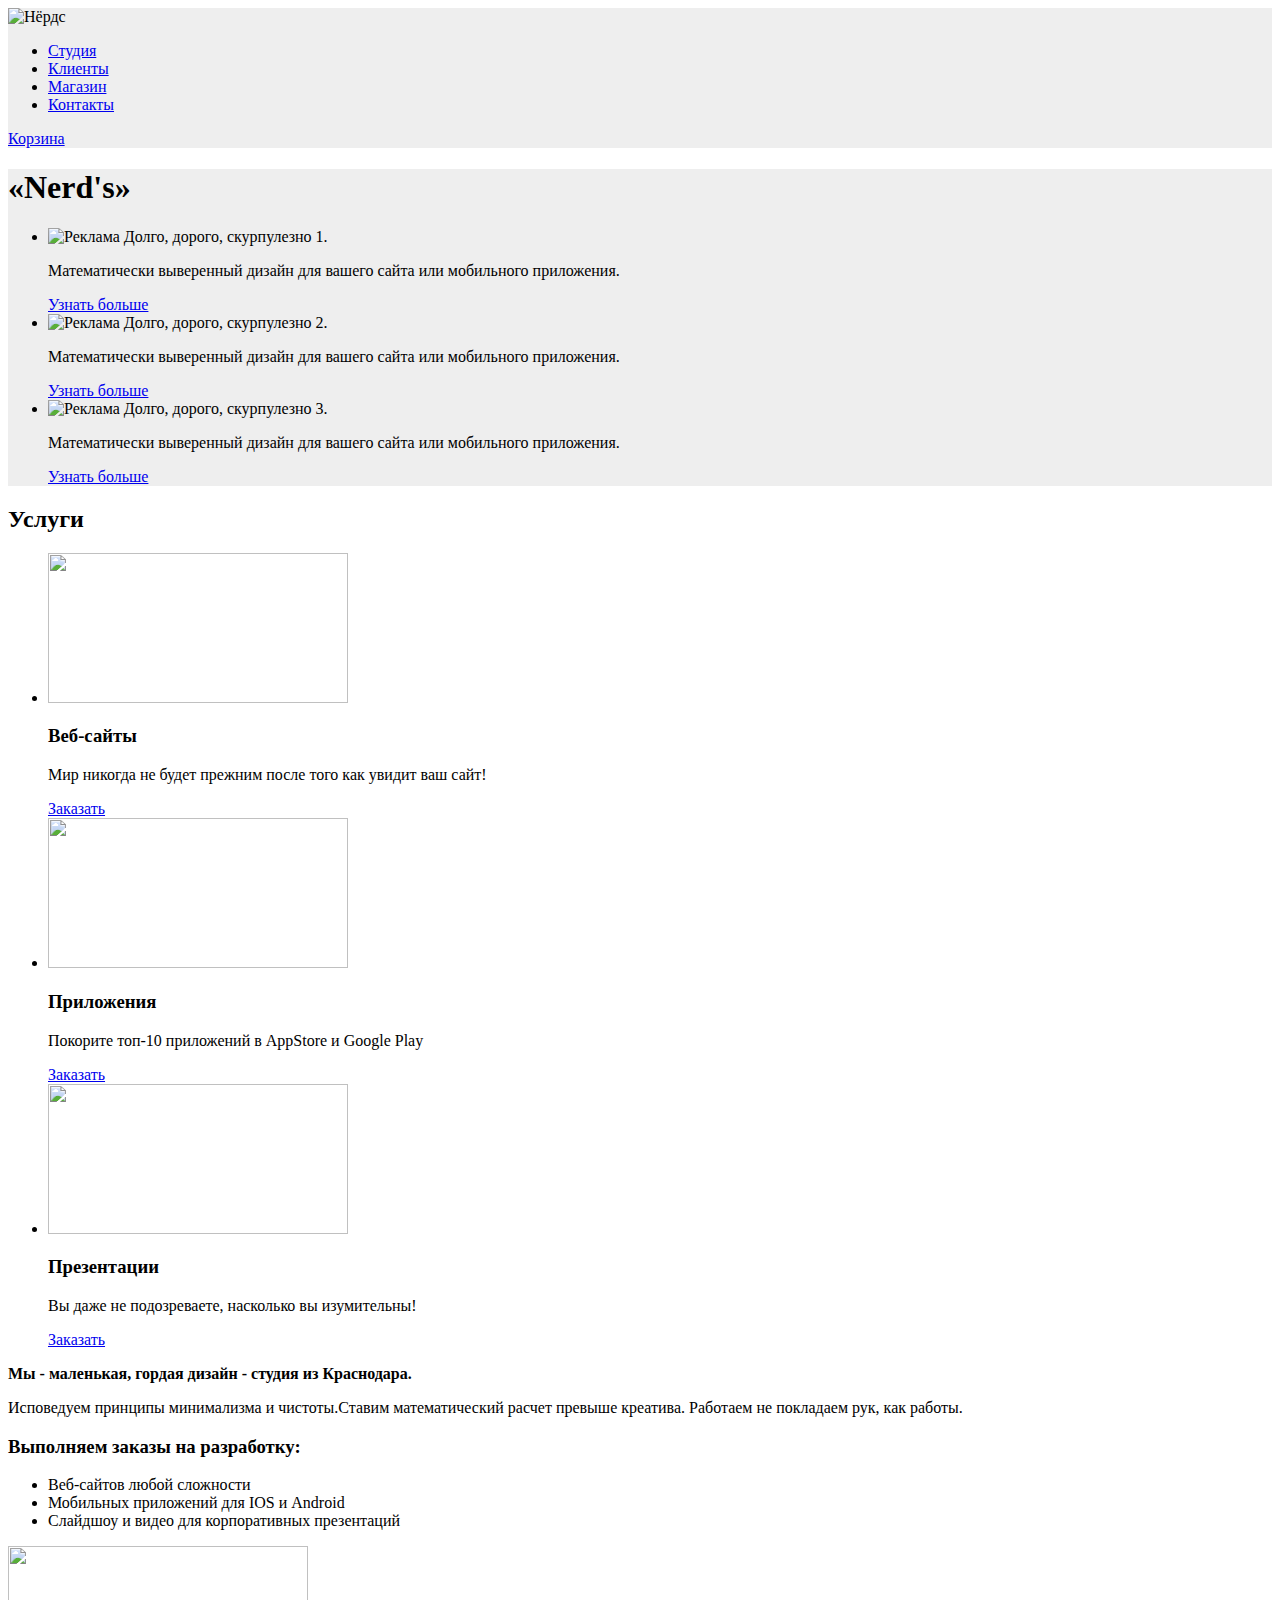
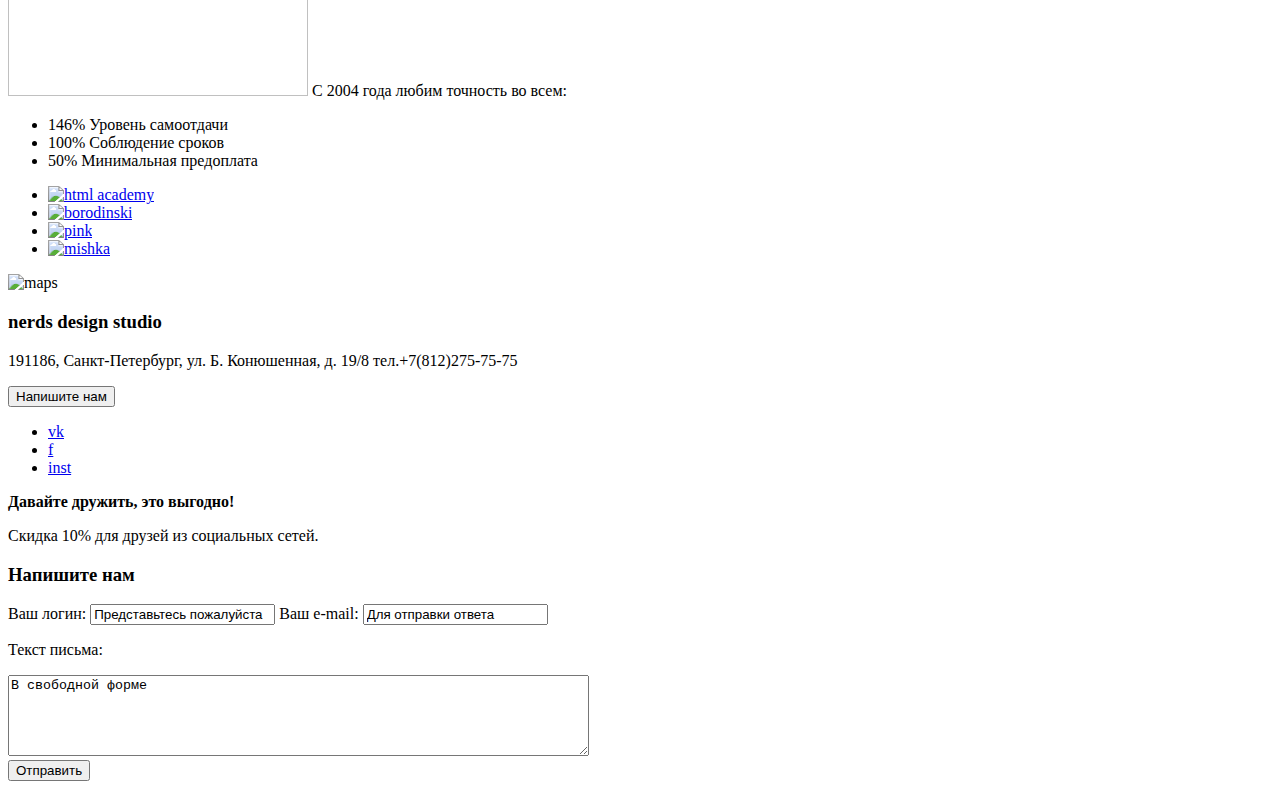
==== index.html @ ebd9320c "images" ====
<!DOCTYPE html>
<html lang="ru">
<head>
  <meta charset="utf-8">
  <title>HTML Academy: Нёрдс</title>
</head>
<body>
    <header class="main-heder" style="background: #eeeeee; margin: 0 auto">
        <div class="container">
            <nav class="main-navigation">
                <a class="main-header-logo">
                    <img src="img/logo.png" width="100" height="50" alt="Нёрдс">
                </a>

                <ul class="site-navigation">
                    <li><a href="studio.html">Студия</a></li>
                    <li><a href="customers.html">Клиенты</a></li>
                    <li><a href="shop.html">Магазин</a></li>
                    <li><a href="contacts.html">Контакты</a></li>
                </ul>
            </nav>
        </div>
        <div class="basket">
            <a href="basket.html">Корзина</a>
        </div>

    </header>


    <div class="container" style="background: #eeeeee; margin: 0 auto">
        <h1 class="visually-hidden">«Nerd's»</h1>
        <section class="advertising" >
            <ul>
                <li>
                    <img src="http://placehold.it/150x100" alt="Реклама" width="300" height="150">

                    <span class="titel">Долго, дорого, скурпулезно 1.</span>
                    <p>Математически выверенный дизайн для вашего сайта или мобильного приложения.</p>
                    <a href="#">Узнать больше</a>
                </li>
                <li>
                    <img src="http://placehold.it/150x100" alt="Реклама" width="300" height="150">
                    <span class="titel">Долго, дорого, скурпулезно 2.</span>
                    <p>Математически выверенный дизайн для вашего сайта или мобильного приложения.</p>
                    <a href="#">Узнать больше</a>
                </li>
                <li>
                    <img src="http://placehold.it/150x100" alt="Реклама" width="300" height="150">
                    <span class="titel">Долго, дорого, скурпулезно 3.</span>
                    <p>Математически выверенный дизайн для вашего сайта или мобильного приложения.</p>
                    <a href="#">Узнать больше</a>
                </li>
            </ul>
        </section>
    </div>

    <main class="container">
        <section class="features">
            <h2 class="visually-hidden">Услуги</h2>
                <ul class="features-list">
                    <li class="feature-item">
                        <img src="http://placehold.it/150x100" alt="" width="300" height="150">
                        <h3>Веб-сайты</h3>
                        <p>Мир никогда не будет прежним после того как увидит ваш сайт!</p>
                        <a href="#">Заказать</a>
                    </li>
                    <li class="feature-item">
                        <img src="http://placehold.it/150x100" alt="" width="300" height="150">
                        <h3>Приложения</h3>
                        <p>Покорите топ-10 приложений в AppStore и Google Play </p>
                        <a href="#">Заказать</a>
                    </li>
                    <li class="feature-item">
                        <img src="http://placehold.it/150x100" alt="" width="300" height="150">
                        <h3>Презентации</h3>
                        <p>Вы даже не подозреваете, насколько вы изумительны! </p>
                        <a href="#">Заказать</a>
                    </li>
                </ul>
        </section>
        <section class="advantages">
            <b>
            Мы - маленькая, гордая дизайн - студия из Краснодара.
            </b>
            <p>Исповедуем принципы минимализма и чистоты.Ставим математический расчет превыше креатива. Работаем не покладаем
            рук, как работы.</p>
            <h3>
            Выполняем заказы на разработку:
            </h3>
                <ul>
                    <li>Веб-сайтов любой сложности</li>
                    <li>Мобильных приложений для IOS и Android</li>
                    <li>Слайдшоу и видео для корпоративных презентаций</li>
                </ul>
                    <img src="http://placehold.it/150x100" alt="" width="300" height="150">
                    <span>C 2004 года любим точность во всем: </span>
                <ul>
                    <li>
                        <span>146%</span>
                        <span>Уровень самоотдачи</span>
                    </li>
                    <li>
                        <span>100%</span>
                        <span>Соблюдение сроков</span>
                    </li>
                    <li>
                        <span>50%</span>
                        <span>Минимальная предоплата</span>
                    </li>
                </ul>
        </section>

        <section class="stalls">
            <ul>
                <li>
                    <a href="#">
                    <img src="http://placehold.it/150x100" width="300" height="150" alt="html academy">
                    </a>
                </li>
                    <li>
                        <a href="#">
                        <img src="http://placehold.it/150x100" width="300" height="150" alt="borodinski">
                        </a>
                    </li>
                    <li>
                        <a href="#">
                        <img src="http://placehold.it/150x100" width="300" height="150" alt="pink">
                        </a>
                    </li>
                    <li>
                        <a href="#">
                        <img src="http://placehold.it/150x100" width="300" height="150" alt="mishka">
                        </a>
                    </li>
                </ul>
        </section>
        <section class="maps">
            <img src="http://placehold.it/150x100" width="300" height="150" alt="maps">
            <div class="address">
                    <h3>nerds design studio</h3>
                    <p>
                    191186, Санкт-Петербург, ул. Б. Конюшенная, д. 19/8
                    тел.+7(812)275-75-75
                    </p>
                    <button>Напишите нам</button>
            </div>
        </section>

    </main>

    <footer>
        <ul>
            <li><a href="#">vk</a></li>
            <li><a href="#">f</a></li>
            <li><a href="#">inst</a></li>
        </ul>

        <b>Давайте дружить, это выгодно!</b>
        <p>Скидка 10% для друзей из социальных сетей.</p>
    </footer>

    <div class="feedback">
        <h3>Напишите нам</h3>

        <form action="#" method="post">
            <label for="login-field">Ваш логин:
                <input type="text" name="login" id="login-field" value="Представьтесь пожалуйста">
            </label>

            <label for="mail-field">Ваш e-mail:
                <input type="text" name="e-mail" id="mail-field" value="Для отправки ответа">
            </label>
            <br>

            <p>Текст письма:</p>
            <textarea name="letter" id="letter-field" cols="70" rows="5">В свободной форме</textarea>
            <br>

            <button type="submit">Отправить</button>
        </form>
    </div>

</body>
</html>
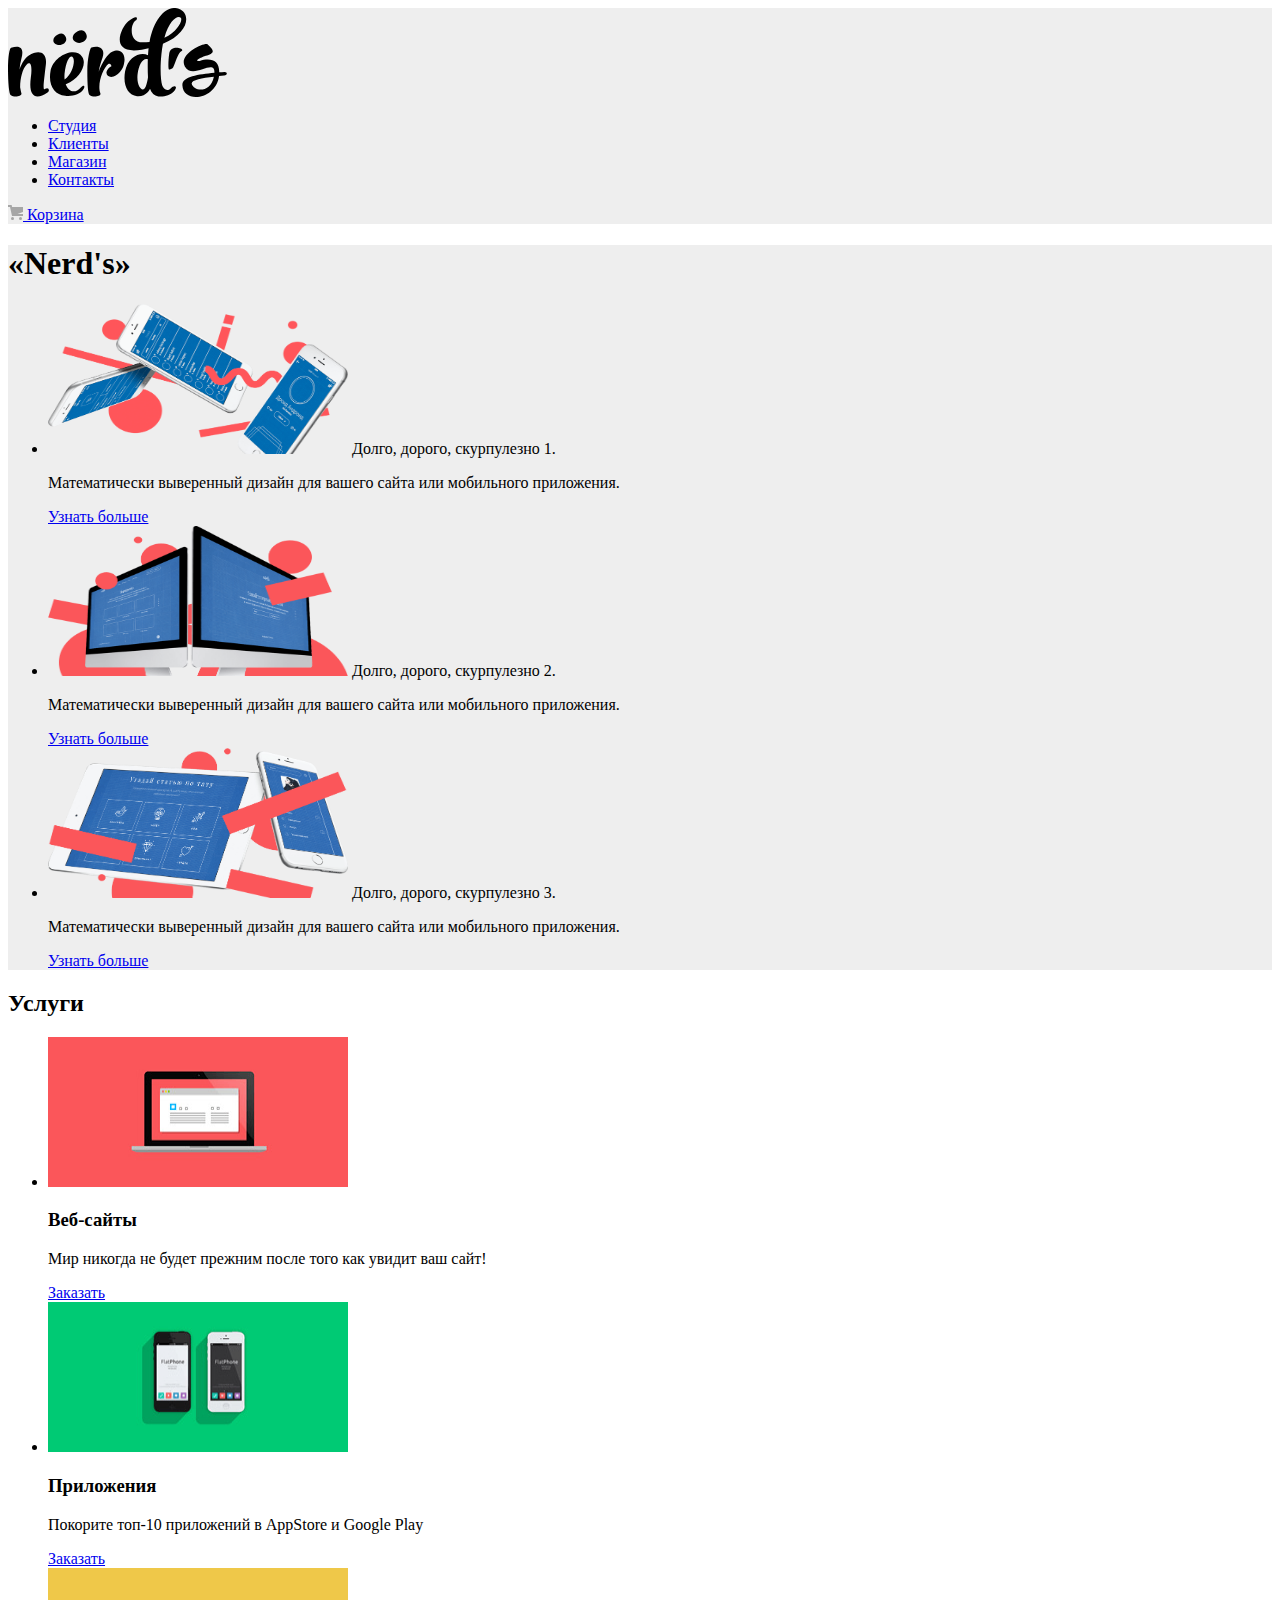
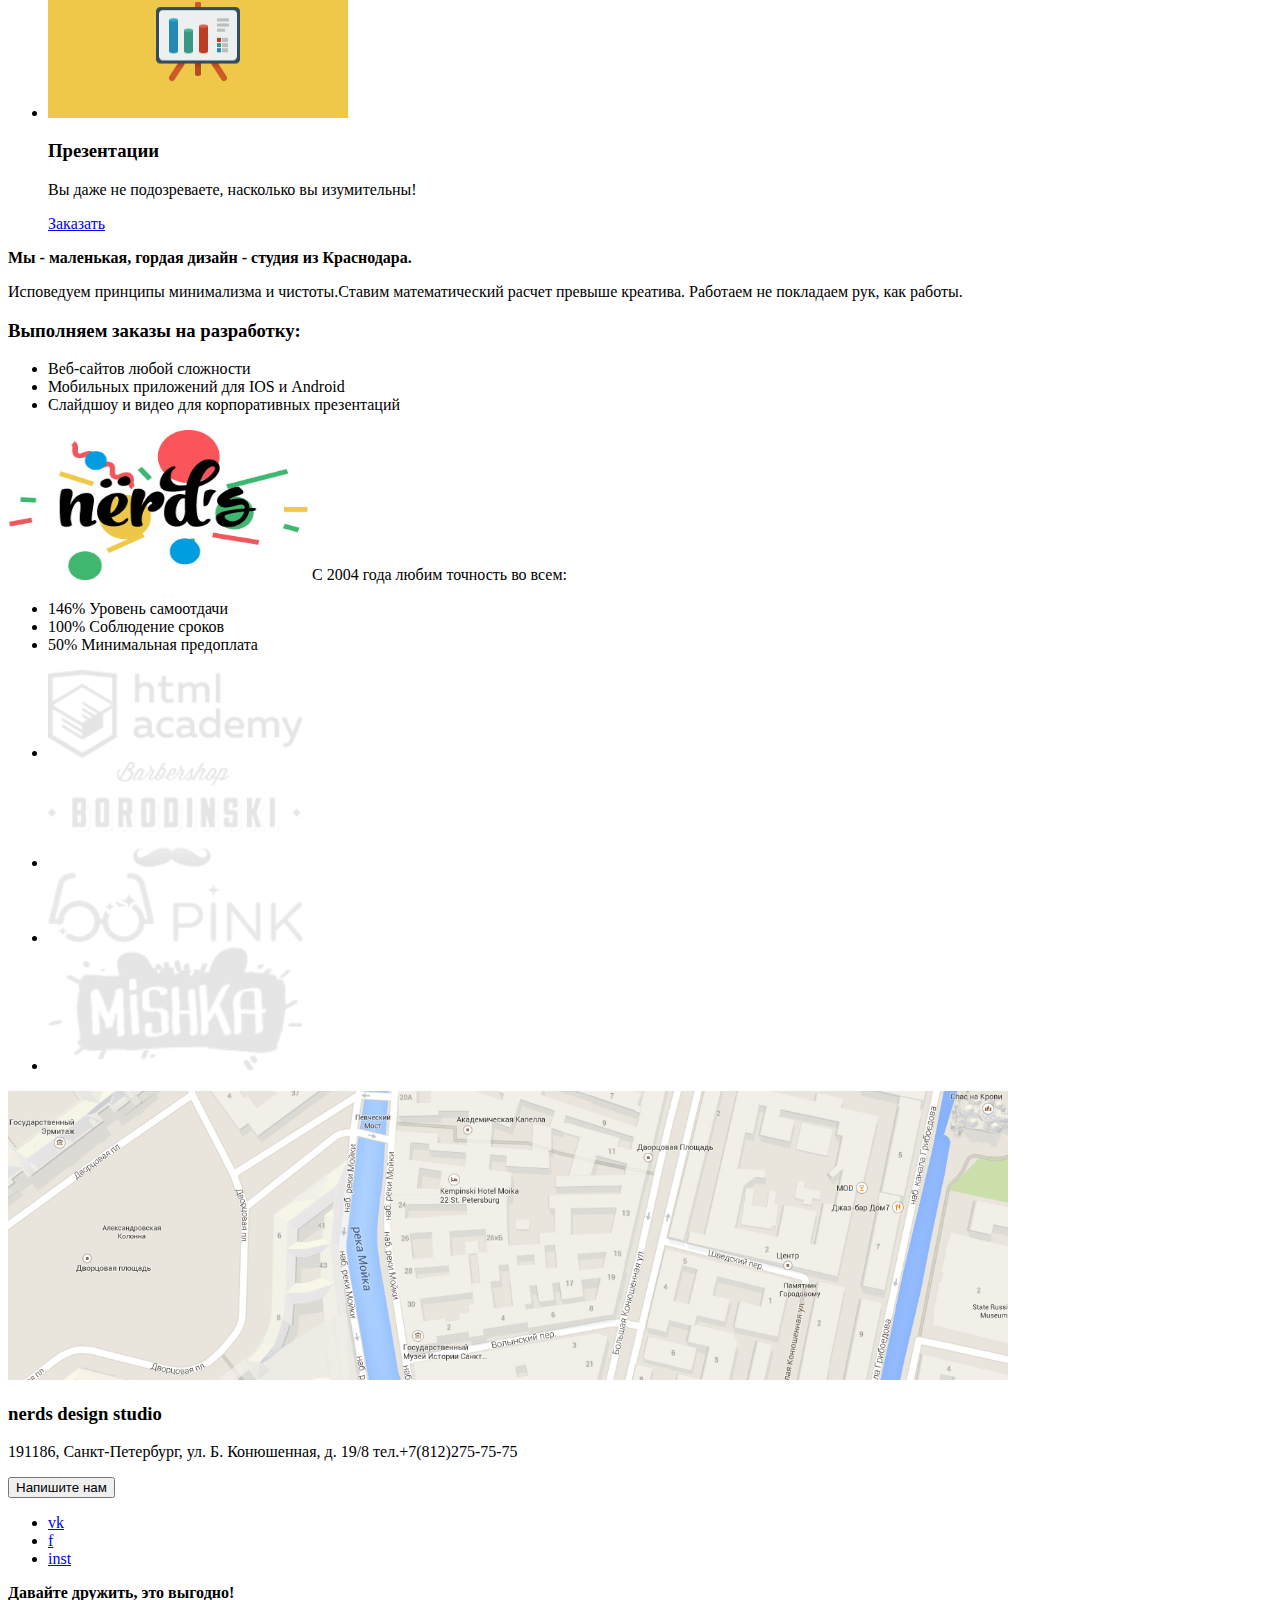
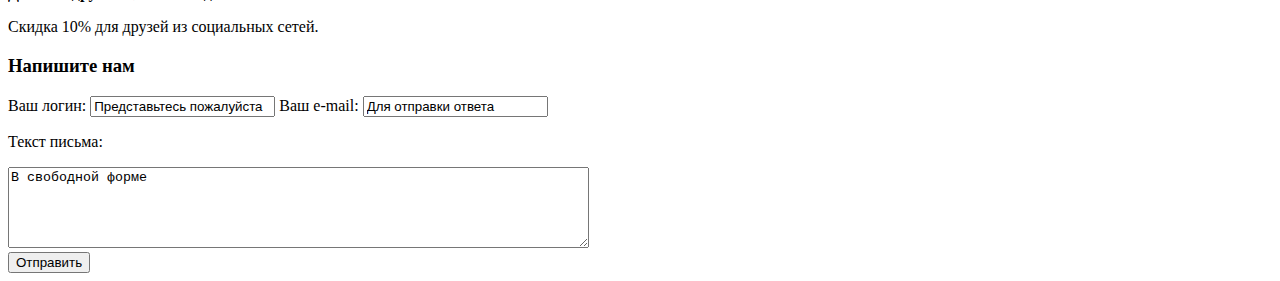
==== commit 3a65f33b: "images" ====
--- a/index.html
+++ b/index.html
@@ -8,8 +8,8 @@
     <header class="main-heder" style="background: #eeeeee; margin: 0 auto">
         <div class="container">
             <nav class="main-navigation">
-                <a class="main-header-logo">
-                    <img src="img/logo.png" width="100" height="50" alt="Нёрдс">
+                <a class="main-header-logo" href="#">
+                    <img src="img/nerds-logo.svg" width="219"  alt="Нёрдс">
                 </a>
 
                 <ul class="site-navigation">
@@ -21,7 +21,8 @@
             </nav>
         </div>
         <div class="basket">
-            <a href="basket.html">Корзина</a>
+
+            <a href="#"><img src="img/cart-icon.svg"> Корзина</a>
         </div>
 
     </header>
@@ -32,20 +33,20 @@
         <section class="advertising" >
             <ul>
                 <li>
-                    <img src="http://placehold.it/150x100" alt="Реклама" width="300" height="150">
+                    <img src="img/home/slide_1.png" alt="Реклама" width="300" height="150">
 
                     <span class="titel">Долго, дорого, скурпулезно 1.</span>
                     <p>Математически выверенный дизайн для вашего сайта или мобильного приложения.</p>
                     <a href="#">Узнать больше</a>
                 </li>
                 <li>
-                    <img src="http://placehold.it/150x100" alt="Реклама" width="300" height="150">
+                    <img src="img/home/slide_2.png" alt="Реклама" width="300" height="150">
                     <span class="titel">Долго, дорого, скурпулезно 2.</span>
                     <p>Математически выверенный дизайн для вашего сайта или мобильного приложения.</p>
                     <a href="#">Узнать больше</a>
                 </li>
                 <li>
-                    <img src="http://placehold.it/150x100" alt="Реклама" width="300" height="150">
+                    <img src="img/home/slide_3.png" alt="Реклама" width="300" height="150">
                     <span class="titel">Долго, дорого, скурпулезно 3.</span>
                     <p>Математически выверенный дизайн для вашего сайта или мобильного приложения.</p>
                     <a href="#">Узнать больше</a>
@@ -59,19 +60,19 @@
             <h2 class="visually-hidden">Услуги</h2>
                 <ul class="features-list">
                     <li class="feature-item">
-                        <img src="http://placehold.it/150x100" alt="" width="300" height="150">
+                        <img src="img/home/illustration-1.png" alt="" width="300" height="150">
                         <h3>Веб-сайты</h3>
                         <p>Мир никогда не будет прежним после того как увидит ваш сайт!</p>
                         <a href="#">Заказать</a>
                     </li>
                     <li class="feature-item">
-                        <img src="http://placehold.it/150x100" alt="" width="300" height="150">
+                        <img src="img/home/illustration-2.png" alt="" width="300" height="150">
                         <h3>Приложения</h3>
                         <p>Покорите топ-10 приложений в AppStore и Google Play </p>
                         <a href="#">Заказать</a>
                     </li>
                     <li class="feature-item">
-                        <img src="http://placehold.it/150x100" alt="" width="300" height="150">
+                        <img src="img/home/illustration-3.png" alt="" width="300" height="150">
                         <h3>Презентации</h3>
                         <p>Вы даже не подозреваете, насколько вы изумительны! </p>
                         <a href="#">Заказать</a>
@@ -92,7 +93,7 @@
                     <li>Мобильных приложений для IOS и Android</li>
                     <li>Слайдшоу и видео для корпоративных презентаций</li>
                 </ul>
-                    <img src="http://placehold.it/150x100" alt="" width="300" height="150">
+                    <img src="img/home/nerds-illustration.png" alt="" width="300" height="150">
                     <span>C 2004 года любим точность во всем: </span>
                 <ul>
                     <li>
@@ -114,28 +115,28 @@
             <ul>
                 <li>
                     <a href="#">
-                    <img src="http://placehold.it/150x100" width="300" height="150" alt="html academy">
+                    <img src="img/logo-1.png%20copy%202.png" width="255"  alt="html academy">
                     </a>
                 </li>
                     <li>
                         <a href="#">
-                        <img src="http://placehold.it/150x100" width="300" height="150" alt="borodinski">
+                        <img src="img/logo-2.png%20copy%202.png" width="255"  alt="borodinski">
                         </a>
                     </li>
                     <li>
                         <a href="#">
-                        <img src="http://placehold.it/150x100" width="300" height="150" alt="pink">
+                        <img src="img/logo-3.png%20copy%202.png" width="255" alt="pink">
                         </a>
                     </li>
                     <li>
                         <a href="#">
-                        <img src="http://placehold.it/150x100" width="300" height="150" alt="mishka">
+                        <img src="img/logo-4.png%20copy%202.png" width="255" alt="mishka">
                         </a>
                     </li>
                 </ul>
         </section>
         <section class="maps">
-            <img src="http://placehold.it/150x100" width="300" height="150" alt="maps">
+            <img src="img/home/maps.png" width="1000"  alt="maps">
             <div class="address">
                     <h3>nerds design studio</h3>
                     <p>
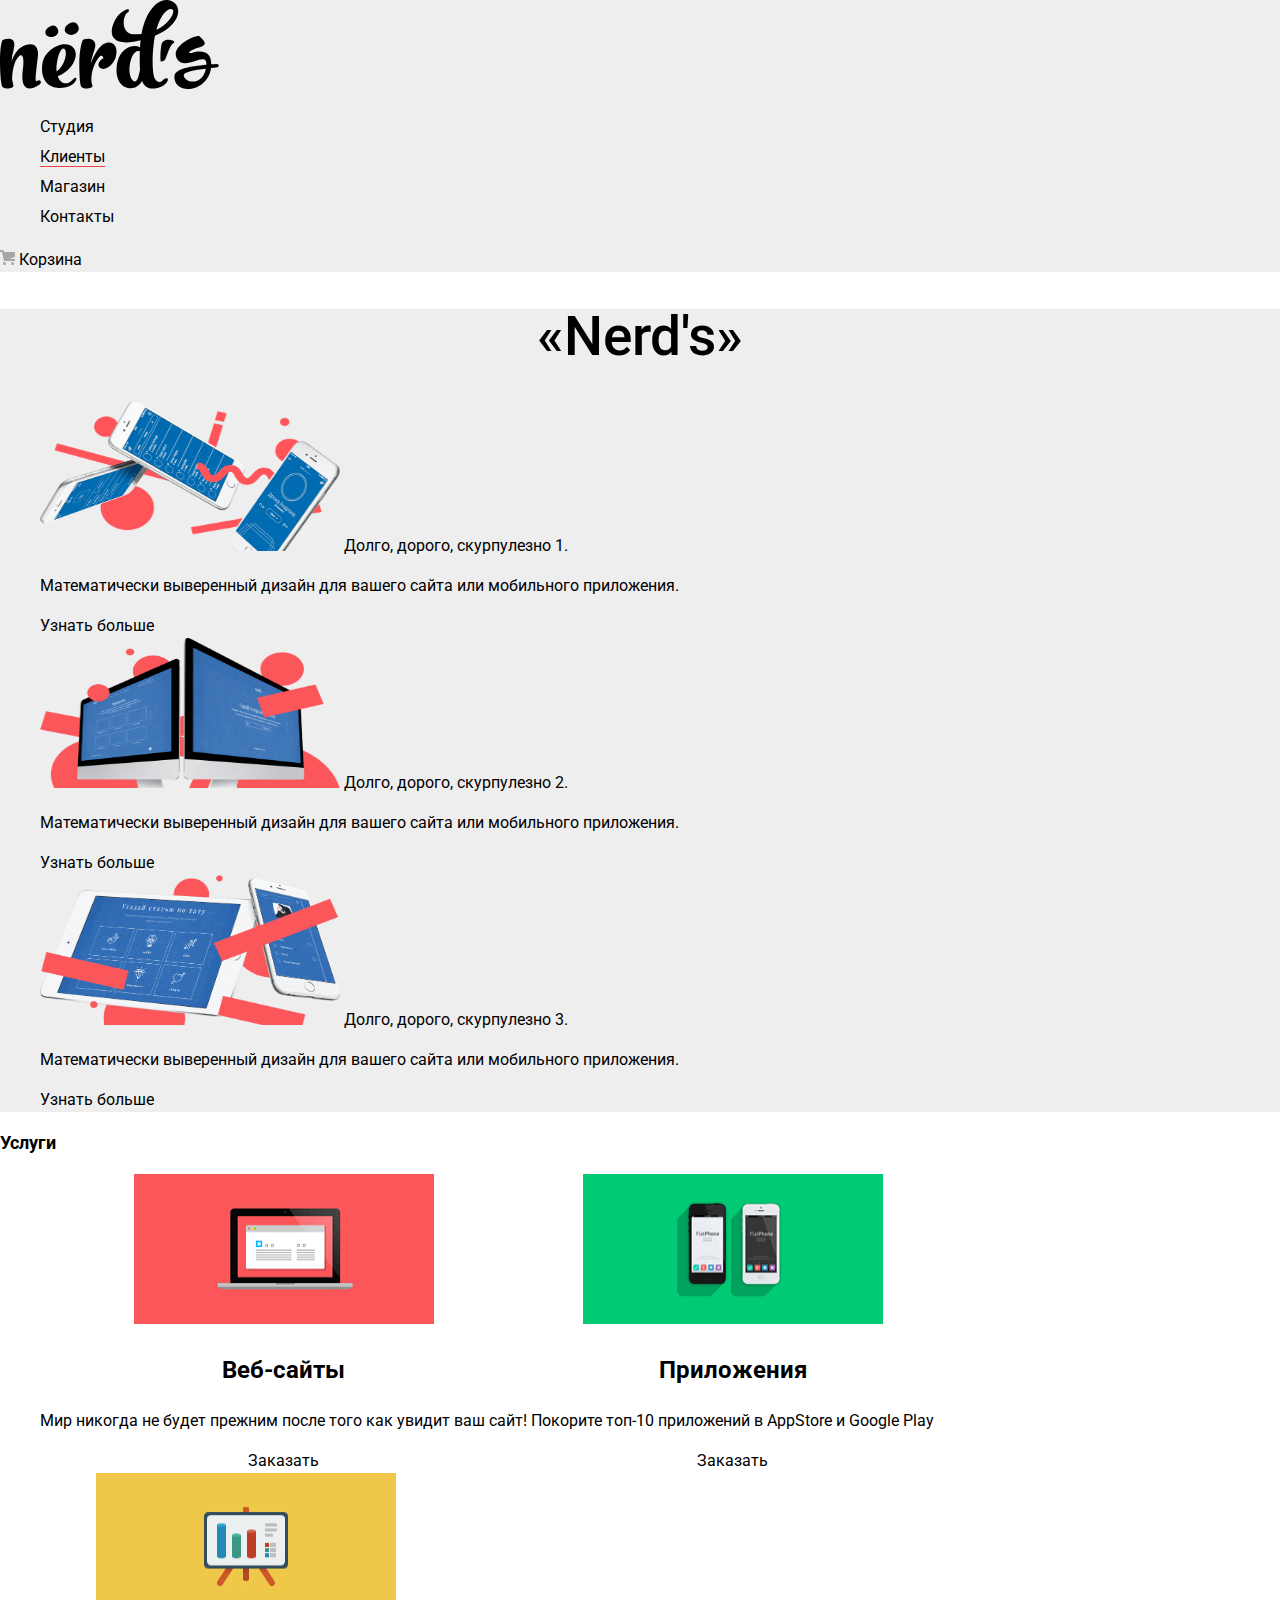
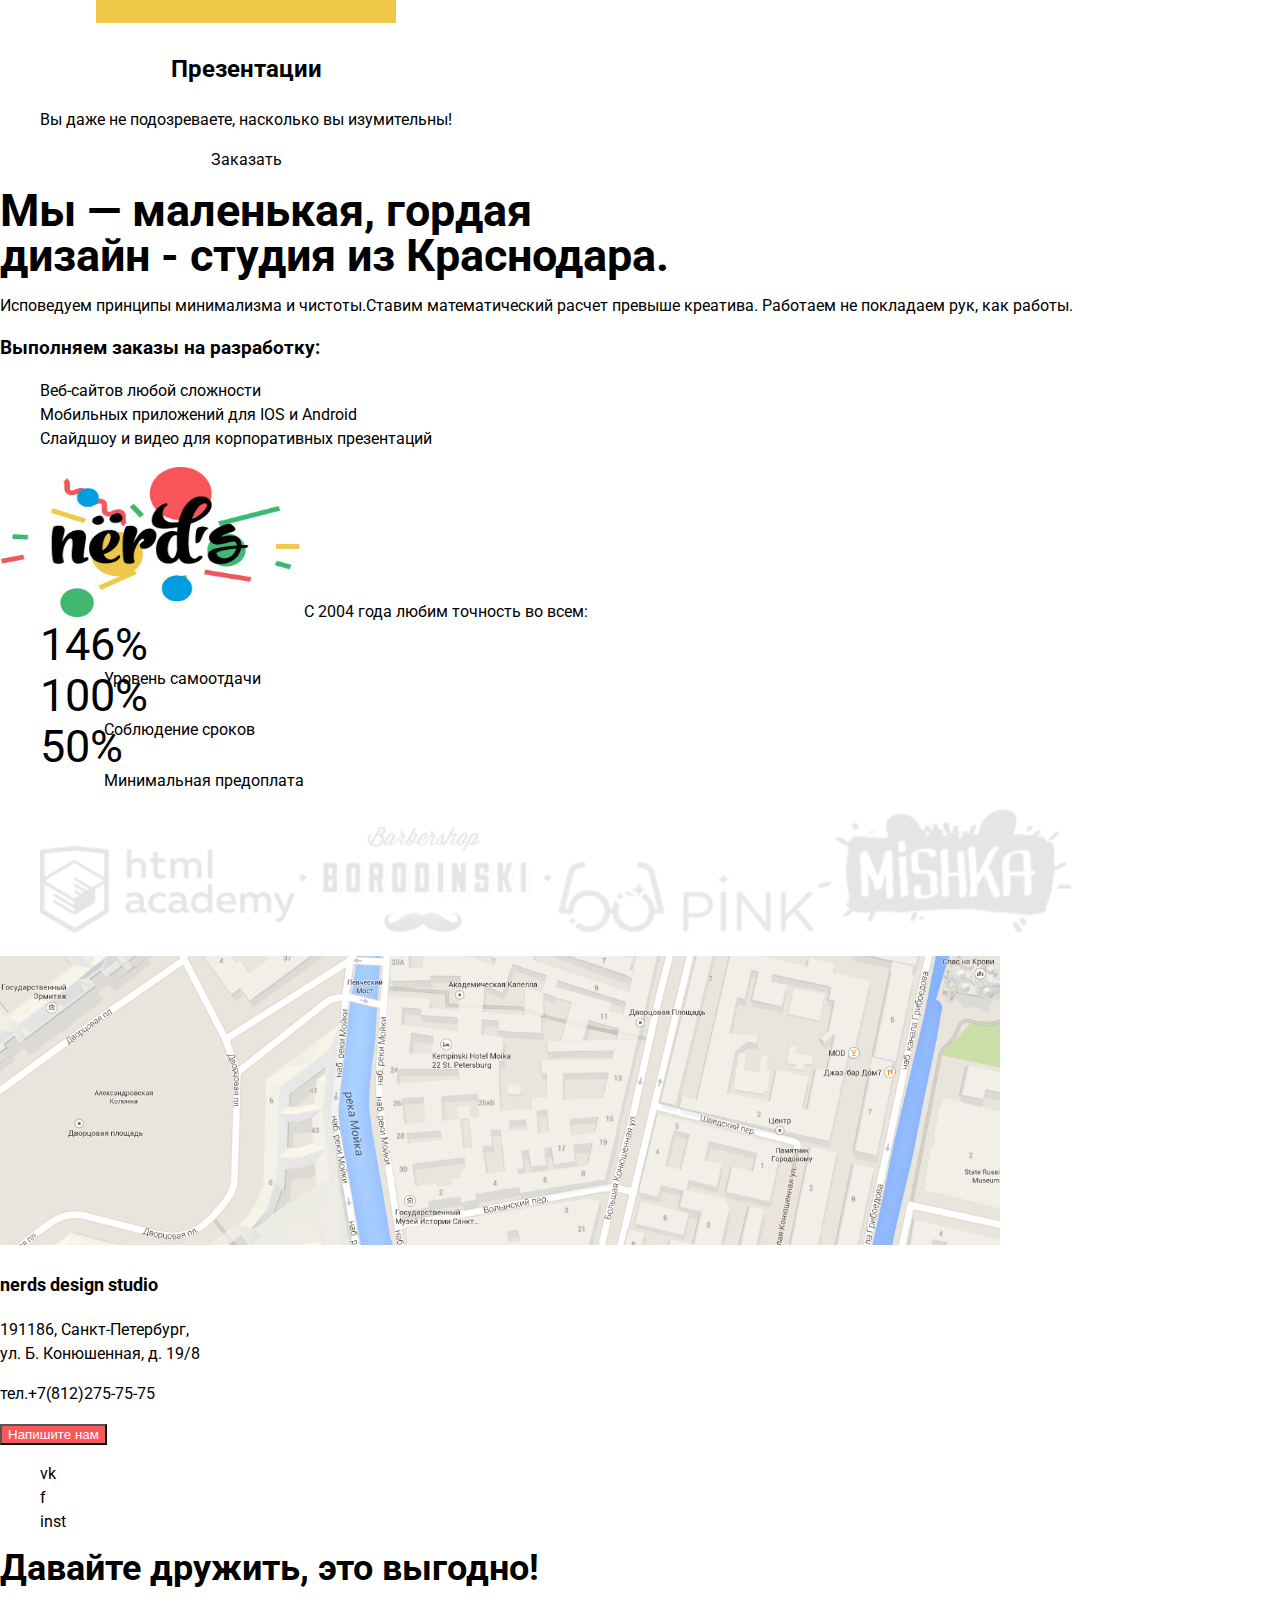
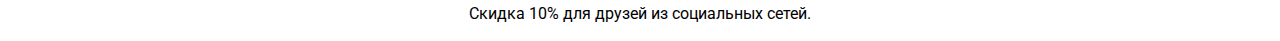
==== commit 29326ba2: "update" ====
--- a/index.html
+++ b/index.html
@@ -3,6 +3,8 @@
 <head>
   <meta charset="utf-8">
   <title>HTML Academy: Нёрдс</title>
+    <link href="//fonts.googleapis.com/css?family=Roboto:400,700&amp;subset=cyrillic-ext" rel="stylesheet">
+    <link href="css/style.css" rel="stylesheet">
 </head>
 <body>
     <header class="main-heder" style="background: #eeeeee; margin: 0 auto">
@@ -14,7 +16,7 @@
 
                 <ul class="site-navigation">
                     <li><a href="studio.html">Студия</a></li>
-                    <li><a href="customers.html">Клиенты</a></li>
+                    <li><a href="customers.html" class="active">Клиенты</a></li>
                     <li><a href="shop.html">Магазин</a></li>
                     <li><a href="contacts.html">Контакты</a></li>
                 </ul>
@@ -80,8 +82,9 @@
                 </ul>
         </section>
         <section class="advantages">
-            <b>
-            Мы - маленькая, гордая дизайн - студия из Краснодара.
+            <b class="caption" >
+            Мы &#8212; маленькая, гордая<br>
+                дизайн - студия из Краснодара.
             </b>
             <p>Исповедуем принципы минимализма и чистоты.Ставим математический расчет превыше креатива. Работаем не покладаем
             рук, как работы.</p>
@@ -89,46 +92,46 @@
             Выполняем заказы на разработку:
             </h3>
                 <ul>
-                    <li>Веб-сайтов любой сложности</li>
-                    <li>Мобильных приложений для IOS и Android</li>
-                    <li>Слайдшоу и видео для корпоративных презентаций</li>
+                    <li class="services-on-main">Веб-сайтов любой сложности</li>
+                    <li class="services-on-main">Мобильных приложений для IOS и Android</li>
+                    <li class="services-on-main">Слайдшоу и видео для корпоративных презентаций</li>
                 </ul>
                     <img src="img/home/nerds-illustration.png" alt="" width="300" height="150">
                     <span>C 2004 года любим точность во всем: </span>
                 <ul>
                     <li>
-                        <span>146%</span>
-                        <span>Уровень самоотдачи</span>
+                        <span class="percent">146%</span><br>
+                        <span class="pros">Уровень самоотдачи</span>
                     </li>
                     <li>
-                        <span>100%</span>
-                        <span>Соблюдение сроков</span>
+                        <span class="percent">100%</span><br>
+                        <span class="pros">Соблюдение сроков</span>
                     </li>
                     <li>
-                        <span>50%</span>
-                        <span>Минимальная предоплата</span>
+                        <span class="percent">50%</span><br>
+                        <span class="pros">Минимальная предоплата</span>
                     </li>
                 </ul>
         </section>
 
         <section class="stalls">
-            <ul>
-                <li>
+            <ul >
+                <li class="partners">
                     <a href="#">
                     <img src="img/logo-1.png%20copy%202.png" width="255"  alt="html academy">
                     </a>
                 </li>
-                    <li>
+                    <li class="partners">
                         <a href="#">
                         <img src="img/logo-2.png%20copy%202.png" width="255"  alt="borodinski">
                         </a>
                     </li>
-                    <li>
+                    <li class="partners">
                         <a href="#">
                         <img src="img/logo-3.png%20copy%202.png" width="255" alt="pink">
                         </a>
                     </li>
-                    <li>
+                    <li class="partners">
                         <a href="#">
                         <img src="img/logo-4.png%20copy%202.png" width="255" alt="mishka">
                         </a>
@@ -138,12 +141,12 @@
         <section class="maps">
             <img src="img/home/maps.png" width="1000"  alt="maps">
             <div class="address">
-                    <h3>nerds design studio</h3>
+                    <h3 class="window-title">nerds design studio</h3>
                     <p>
-                    191186, Санкт-Петербург, ул. Б. Конюшенная, д. 19/8
-                    тел.+7(812)275-75-75
-                    </p>
-                    <button>Напишите нам</button>
+                    191186, Санкт-Петербург,<br>
+                        ул. Б. Конюшенная, д. 19/8</p>
+                    <p>тел.+7(812)275-75-75</p>
+                    <button class="popup-window" type="button">Напишите нам</button>
             </div>
         </section>
 
@@ -156,14 +159,14 @@
             <li><a href="#">inst</a></li>
         </ul>
 
-        <b>Давайте дружить, это выгодно!</b>
-        <p>Скидка 10% для друзей из социальных сетей.</p>
+        <b class="social-networks">Давайте дружить, это выгодно!</b>
+        <p class="sale">Скидка 10% для друзей из социальных сетей.</p>
     </footer>
 
     <div class="feedback">
         <h3>Напишите нам</h3>
 
-        <form action="#" method="post">
+        <form action="#" method="post" >
             <label for="login-field">Ваш логин:
                 <input type="text" name="login" id="login-field" value="Представьтесь пожалуйста">
             </label>
@@ -177,7 +180,7 @@
             <textarea name="letter" id="letter-field" cols="70" rows="5">В свободной форме</textarea>
             <br>
 
-            <button type="submit">Отправить</button>
+            <button class="button" type="submit">Отправить</button>
         </form>
     </div>
 
--- a/css/style.css
+++ b/css/style.css
@@ -0,0 +1,184 @@
+body {
+  margin: 0;
+  padding: 0;
+  color: #000000;
+  font-size: 16px;
+  line-height: 24px;
+  font-family: 'Roboto', sans-serif;
+  background-color: #ffffff;
+}
+
+a {
+  text-decoration: none;
+  color: #000000;
+}
+
+h1 {
+  font-size: 55px;
+  font-weight: 500;
+  line-height: 55px;
+  background-color: #eeeeee;
+  text-align: center;
+}
+
+h2 {
+  font-size: 18px;
+  line-height: 30px;
+}
+
+ul {
+  list-style-type: none;
+}
+
+.feedback {
+  display: none;
+}
+
+.site-navigation a {
+  font-size: 16px;
+  line-height: 30px;
+  background: #eeeeee;
+
+
+}
+.site-navigation a:hover,
+.site-navigation a:focus {
+  color: #e74246;
+}
+
+.site-navigation a:active {
+  color:#999999
+}
+
+.site-navigation .active {
+  color: black;
+  border-bottom: 1px solid #e74246;
+}
+
+.feature-item {
+  text-align: center;
+  display: inline-block;
+}
+
+.feature-item h3 {
+  font-size: 24px;
+  line-height: 30px;
+}
+
+.caption {
+  font-size: 45px;
+  line-height: 45px;
+}
+
+.percent {
+  font-size: 45px;
+  line-height: 10px;
+}
+
+.pros {
+  font-size: 16px;
+  line-height: 18px;
+  margin: 64px;
+}
+
+.partners {
+  text-align: center;
+  display: inline-block;
+}
+
+.window-title {
+  font-size: 18px;
+  line-height: 30px;
+}
+
+.social-networks {
+  font-size: 36px;
+  line-height: 36px;
+  text-align: center;
+}
+
+.sale{
+  font-size: 16px;
+  line-height: 22px;
+  text-align: center;
+}
+
+.radio .checkbox {
+  font-size: 16px;
+  line-height: 20px;
+}
+
+
+.sort {
+  font-size: 18px;
+  line-height: 18px;
+  font-weight: bold;
+}
+
+.datum {
+  font-size: 14px;
+  line-height: 18px;
+}
+
+.product {
+  font-size: 18px;
+  line-height: 30px;
+  font-weight: bold;
+}
+
+.description {
+  font-size: 16px;
+  line-height: 18px;
+}
+
+
+
+.popup-window {
+  color: #ffffff;
+  background-color: #fb565a;
+}
+
+.popup-window button:hover,
+.popup-window button:focus {
+  color: #ffffff;
+  background-color: #e74246;
+}
+
+.popup-window button:active {
+  color: #e37376;
+  background-color: #d7373b;
+}
+
+.show-form {
+  color: #000000;
+  background-color: #eeeeee;
+}
+
+.show-form button:hover,
+.show-form button:focus{
+  color: #000;
+ background-color: #dfdfdf;
+}
+
+.show-form button:active {
+  color: #b7b7b7;
+  background-color: #d5d5d5;
+}
+
+.choice-button{
+  color: #ffffff;
+  background-color: #fb565a;
+}
+
+.choice-button button:hover,
+.choice-button button:focus {
+  color: #ffffff;
+  background-color: #e74246;
+}
+
+.choice-button button:active {
+  color: #ffffff;
+  background-color: #d7373b;
+}
+
+
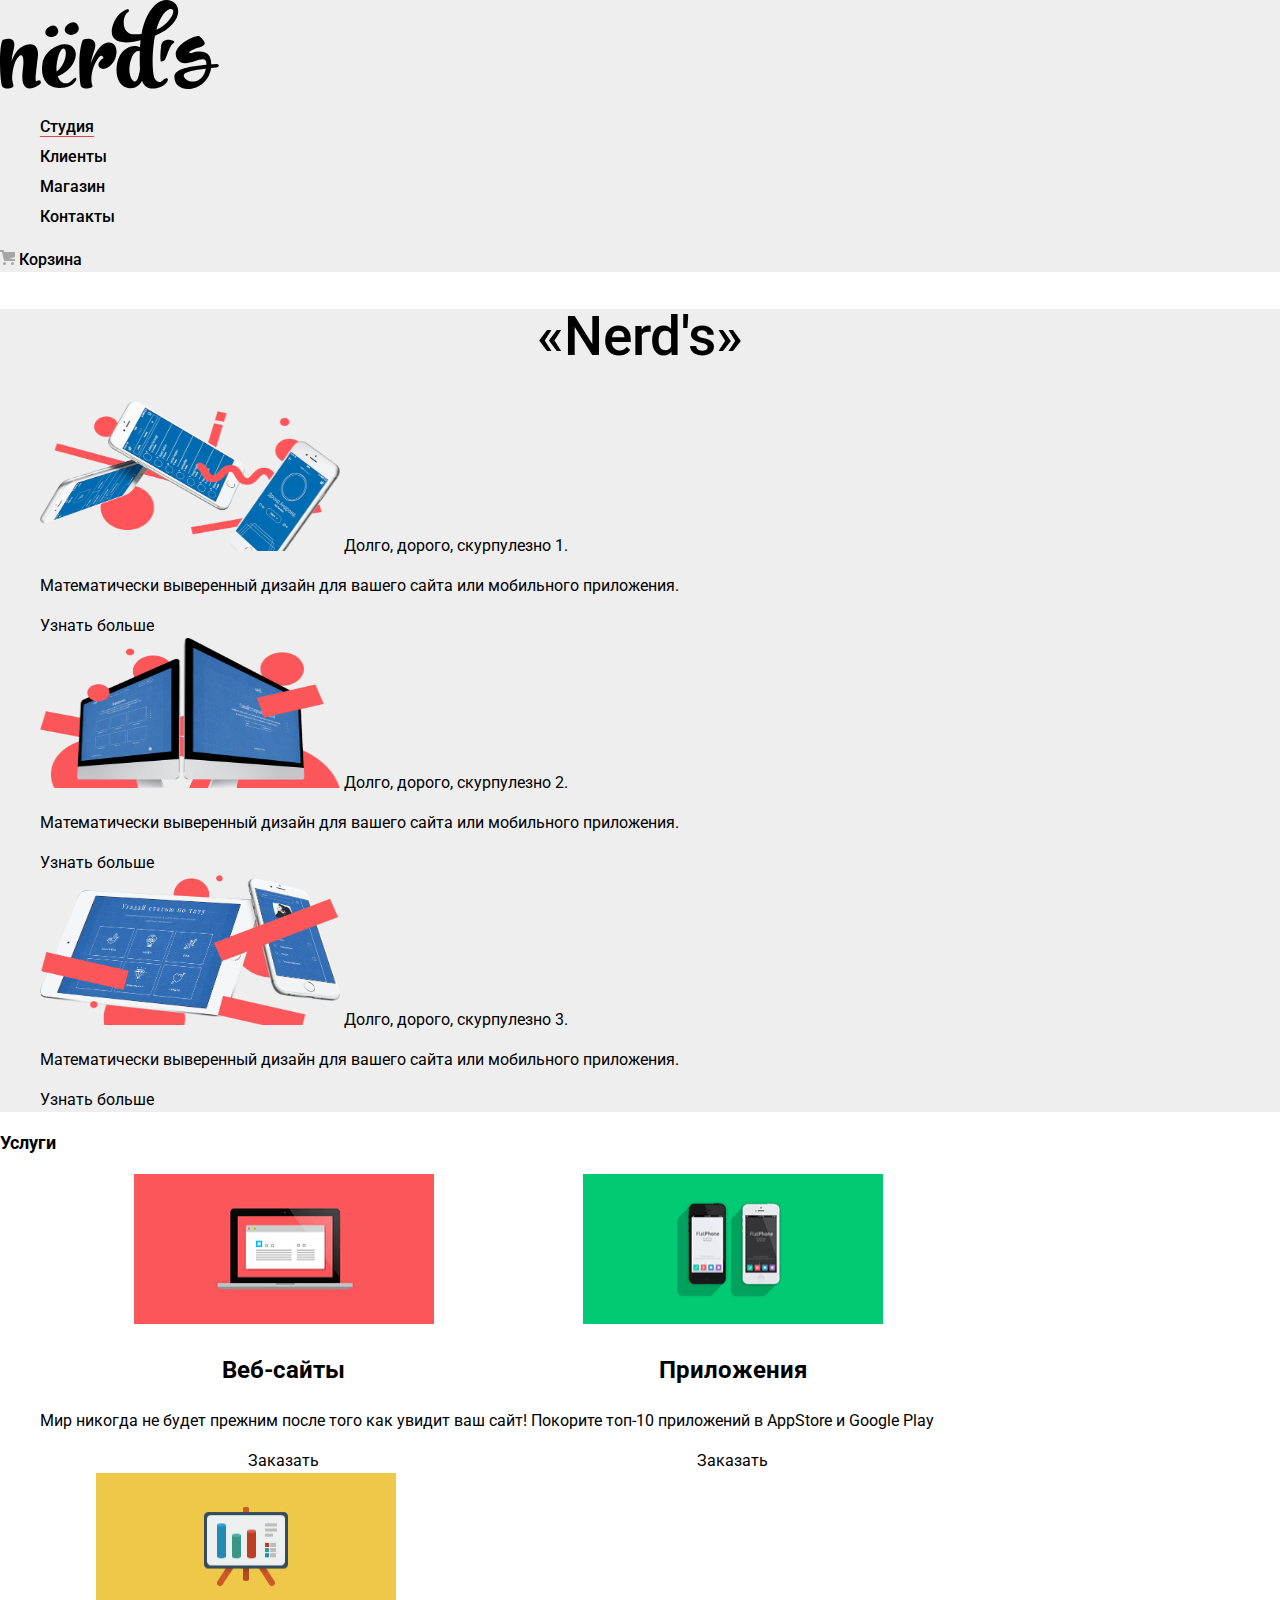
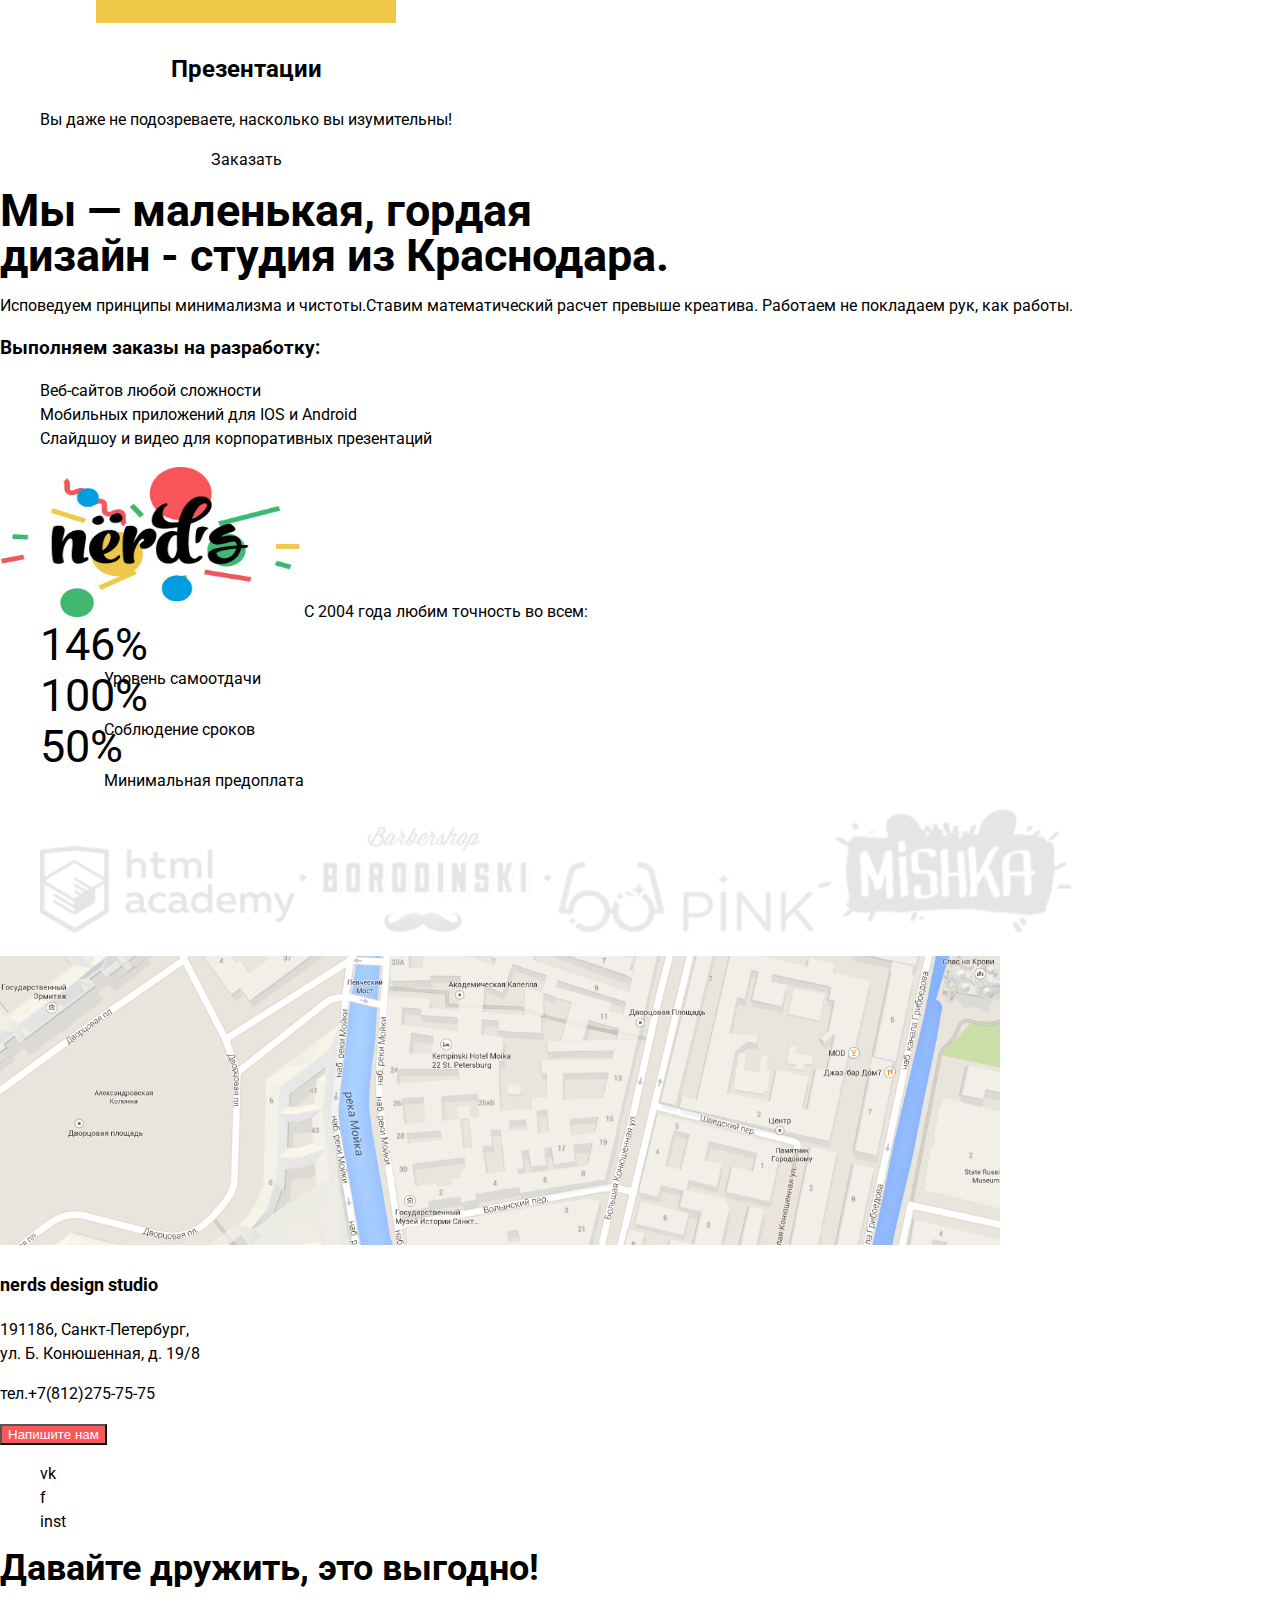
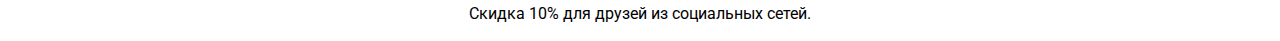
==== commit b5b7202c: "update" ====
--- a/index.html
+++ b/index.html
@@ -3,7 +3,7 @@
 <head>
   <meta charset="utf-8">
   <title>HTML Academy: Нёрдс</title>
-    <link href="//fonts.googleapis.com/css?family=Roboto:400,700&amp;subset=cyrillic-ext" rel="stylesheet">
+  <link href="https://fonts.googleapis.com/css?family=Roboto:400,500,700&amp;subset=cyrillic" rel="stylesheet">
     <link href="css/style.css" rel="stylesheet">
 </head>
 <body>
@@ -15,10 +15,10 @@
                 </a>
 
                 <ul class="site-navigation">
-                    <li><a href="studio.html">Студия</a></li>
-                    <li><a href="customers.html" class="active">Клиенты</a></li>
-                    <li><a href="shop.html">Магазин</a></li>
-                    <li><a href="contacts.html">Контакты</a></li>
+                    <li><a href="index.html " class="active">Студия</a></li>
+                    <li><a href="#" >Клиенты</a></li>
+                    <li><a href="http://catalog.html" >Магазин</a></li>
+                    <li><a href="#">Контакты</a></li>
                 </ul>
             </nav>
         </div>
--- a/css/style.css
+++ b/css/style.css
@@ -37,10 +37,13 @@
 .site-navigation a {
   font-size: 16px;
   line-height: 30px;
+  font-weight: 500;
   background: #eeeeee;
+}
+.basket {
+  font-weight: 500;
+}
 
-
-}
 .site-navigation a:hover,
 .site-navigation a:focus {
   color: #e74246;
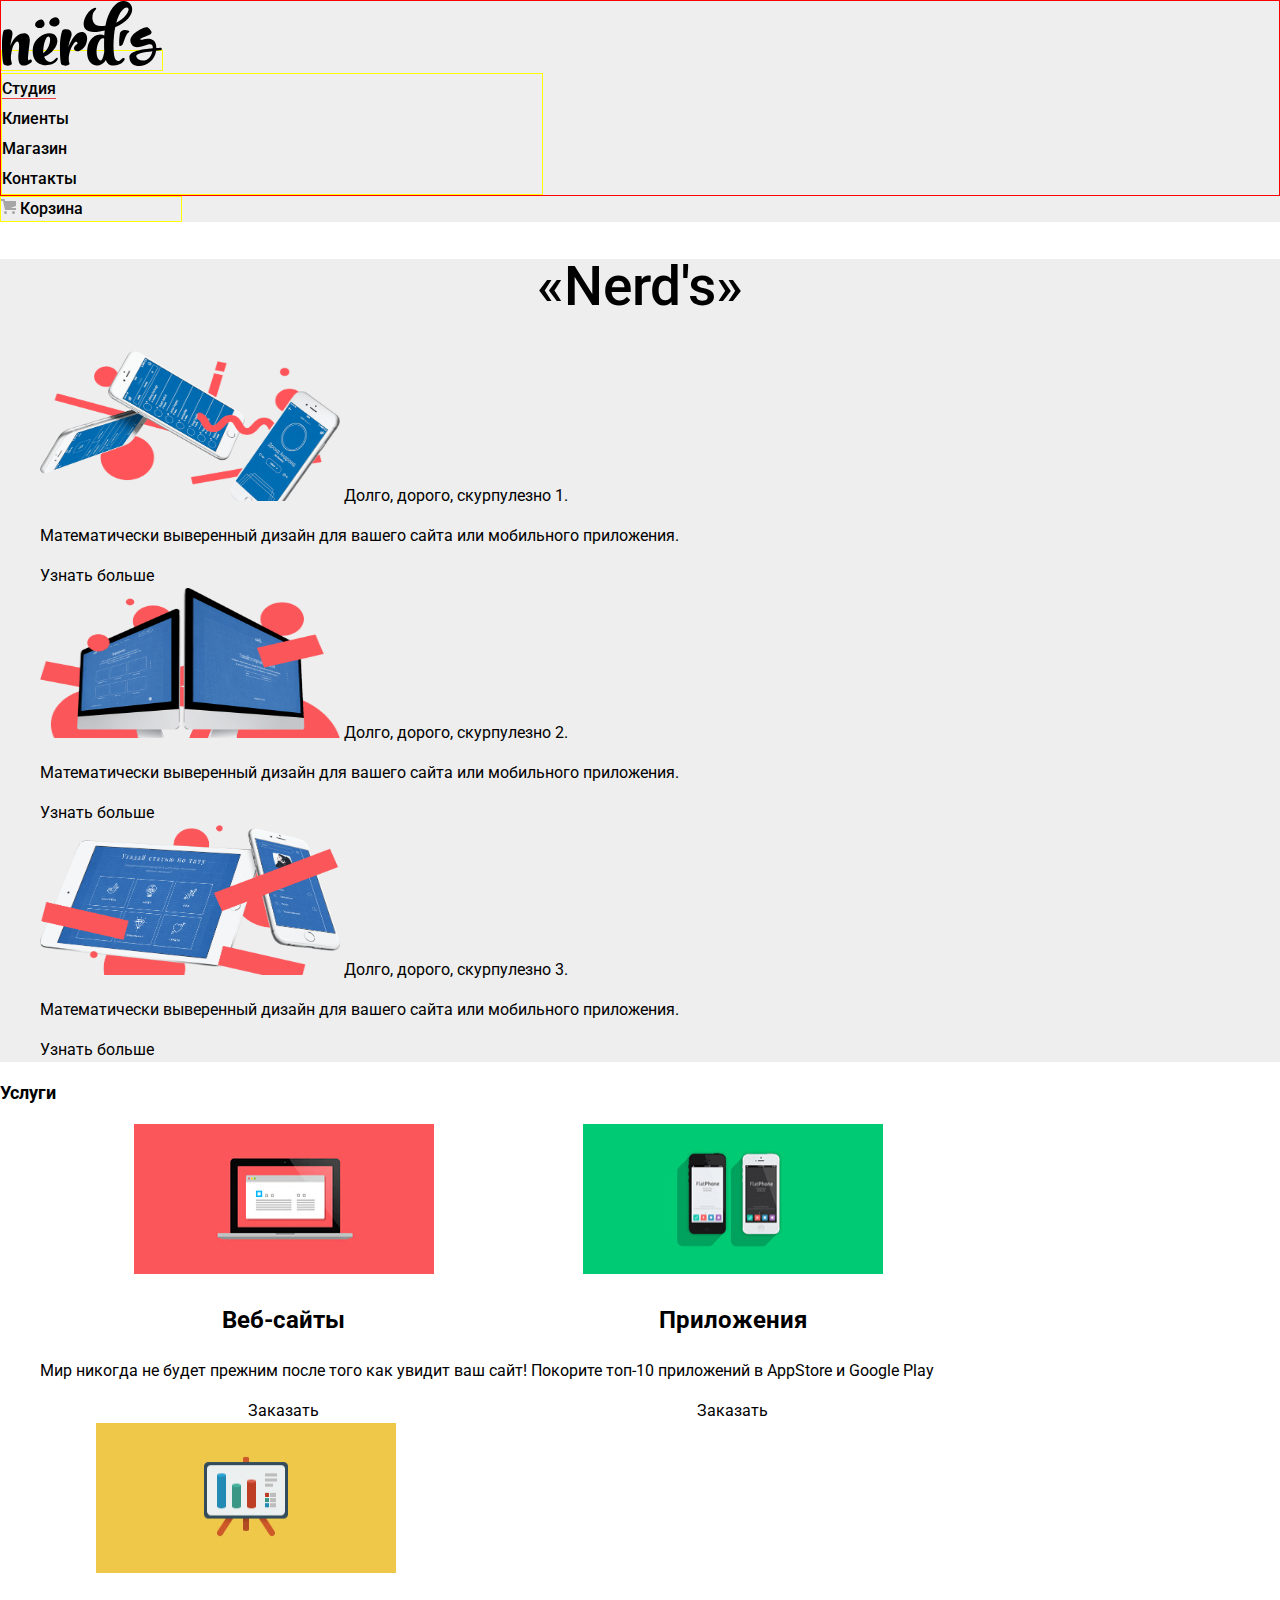
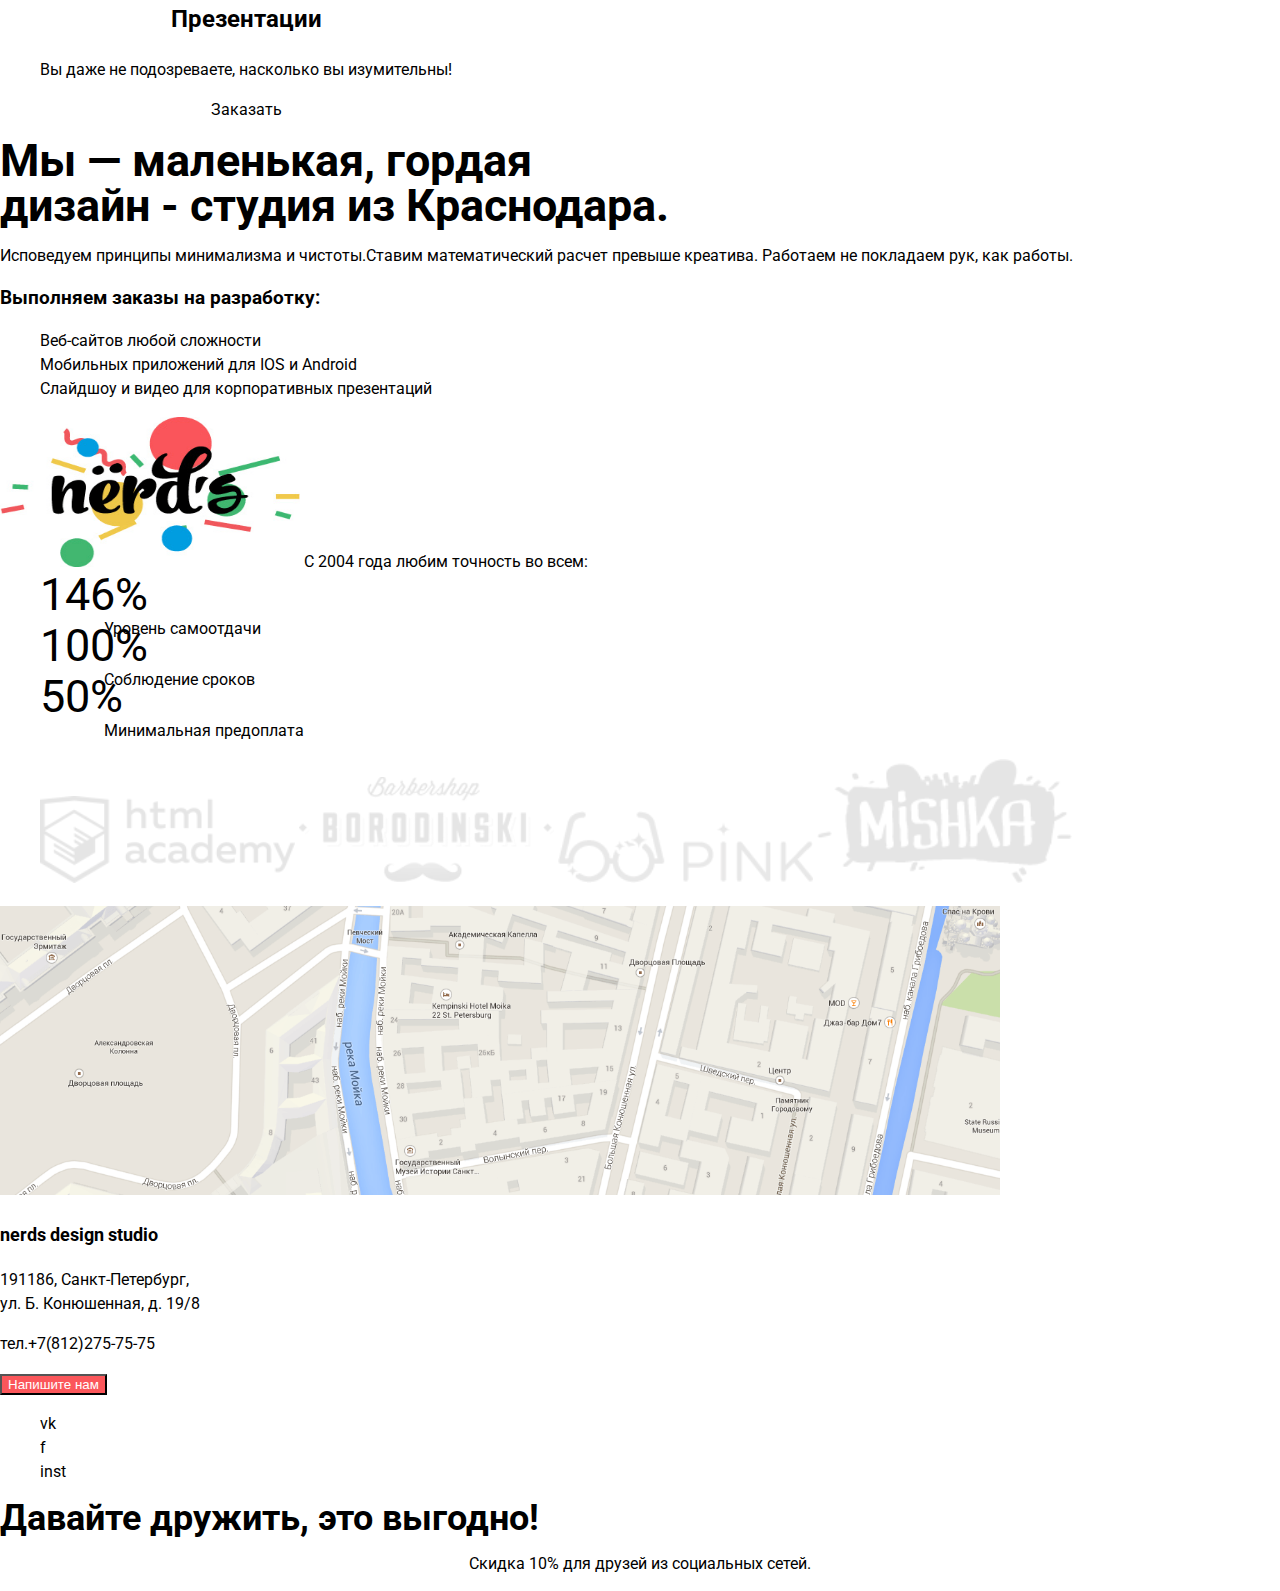
==== commit 3b692ba8: "update" ====
--- a/index.html
+++ b/index.html
@@ -1,23 +1,25 @@
 <!DOCTYPE html>
 <html lang="ru">
 <head>
-  <meta charset="utf-8">
-  <title>HTML Academy: Нёрдс</title>
-  <link href="https://fonts.googleapis.com/css?family=Roboto:400,500,700&amp;subset=cyrillic" rel="stylesheet">
+    <meta charset="utf-8">
+    <title>HTML Academy: Нёрдс</title>
+
+    <link href="css/normalize.css" rel="stylesheet">
+    <link href="https://fonts.googleapis.com/css?family=Roboto:400,500,700&amp;subset=cyrillic" rel="stylesheet">
     <link href="css/style.css" rel="stylesheet">
 </head>
 <body>
-    <header class="main-heder" style="background: #eeeeee; margin: 0 auto">
+    <header class="main-header" style="background: #eeeeee; margin: 0 auto">
         <div class="container">
             <nav class="main-navigation">
                 <a class="main-header-logo" href="#">
-                    <img src="img/nerds-logo.svg" width="219"  alt="Нёрдс">
+                    <img src="img/nerds-logo.svg" width="160"  alt="Нёрдс">
                 </a>
 
                 <ul class="site-navigation">
                     <li><a href="index.html " class="active">Студия</a></li>
                     <li><a href="#" >Клиенты</a></li>
-                    <li><a href="http://catalog.html" >Магазин</a></li>
+                    <li><a href="catalog.html" >Магазин</a></li>
                     <li><a href="#">Контакты</a></li>
                 </ul>
             </nav>
@@ -117,7 +119,7 @@
         <section class="stalls">
             <ul >
                 <li class="partners">
-                    <a href="#">
+                    <a href="http://htmlacademy.ru/intensive/htmlcss">
                     <img src="img/logo-1.png%20copy%202.png" width="255"  alt="html academy">
                     </a>
                 </li>
@@ -139,7 +141,7 @@
                 </ul>
         </section>
         <section class="maps">
-            <img src="img/home/maps.png" width="1000"  alt="maps">
+                <img src="img/home/maps.png" width="1000"  alt="maps">
             <div class="address">
                     <h3 class="window-title">nerds design studio</h3>
                     <p>
--- a/css/style.css
+++ b/css/style.css
@@ -30,6 +30,11 @@
   list-style-type: none;
 }
 
+.main-header-logo {
+  width: 160px;
+  height: 68px;
+}
+
 .feedback {
   display: none;
 }
@@ -54,6 +59,20 @@
 }
 
 .site-navigation .active {
+  color: black;
+  border-bottom: 1px solid #e74246;
+}
+
+.basket a:hover,
+.basket a:focus {
+  color: #e74246;
+}
+
+.basket a:active {
+  color:#999999
+}
+
+.basket .active {
   color: black;
   border-bottom: 1px solid #e74246;
 }
@@ -184,4 +203,44 @@
   background-color: #d7373b;
 }
 
-
+/**
+Сетка
+ */
+
+.container-header{
+  border: 1px solid green;
+  min-height: 133px;
+  display: flex;
+  justify-content: space-between;
+}
+
+.main-navigation {
+  border: 1px solid red;
+  min-height: 133px;
+  background-color: transparent;
+
+
+}
+
+.main-header-logo {
+  border: 1px solid yellow;
+  width: 160px;
+  height: 68px;
+}
+
+.site-navigation {
+  border: 1px solid yellow;
+  margin: 0;
+  padding: 0;
+  min-height: 70px;
+  width: 540px;
+}
+
+.basket{
+  border: 1px solid yellow;
+  margin: 0;
+  padding: 0;
+  min-height: 20px;
+  align-items: right;
+  width: 180px;
+}